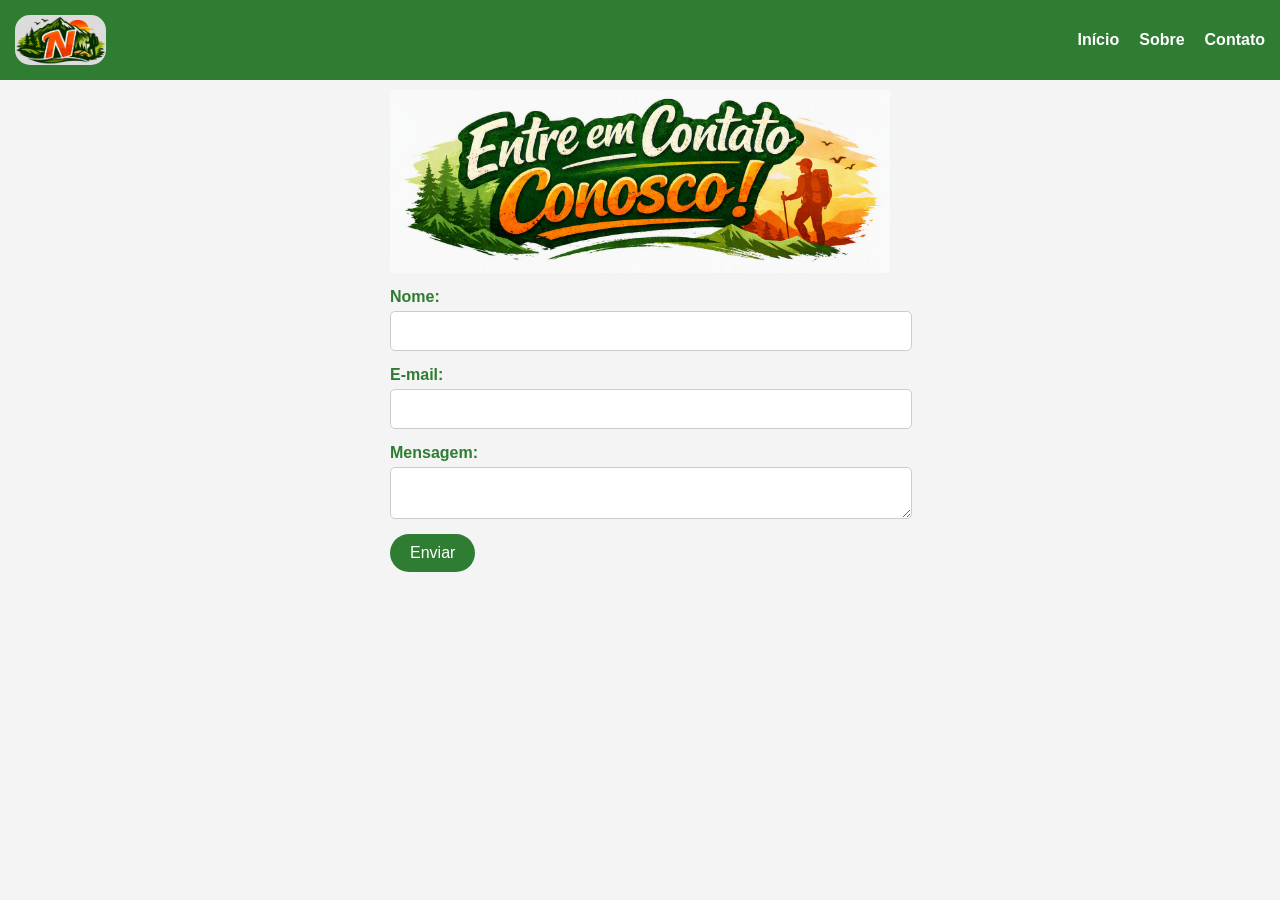
==== contato.html @ c1c5149e "Primeiro commit do projeto" ====
<!DOCTYPE html>
<html lang="pt-BR">
<head>
  <meta charset="UTF-8">
  <title>Contato - Natrilha Turismo</title>
  <link rel="stylesheet" href="css/style.css">
</head>
<body>
  <script src="js/principal.js"></script>
  <header>
    <img src="img/logo.png" alt="Logo Natrilha Turismo" class="logo">
    <nav>
      <ul>
        <li><a href="index.html">Início</a></li>
        <li><a href="sobre.html">Sobre</a></li>
        <li><a href="contato.html">Contato</a></li>
      </ul>
    </nav>
  </header>
  <img src="img/contato-banner.png" alt="Entre em Contato Conosco!" class="titulo-img">
  <form id="form-contato" action="#" method="post">
    <label for="nome">Nome:</label>
    <input type="text" id="nome" name="nome" required>

    <label for="email">E-mail:</label>
    <input type="email" id="email" name="email" required>

    <label for="mensagem">Mensagem:</label>
    <textarea id="mensagem" name="mensagem" required></textarea>

    <button type="submit" class="btn">Enviar</button>
  </form>
</body>
</html>
---- css/style.css ----
/* Paleta: Verde (#2E7D32) e Laranja (#F57C00) */

body {
  font-family: Arial, sans-serif;
  margin: 0;
  padding: 0;
  background: #f4f4f4;
  color: #333;
}

header {
  background: #2E7D32;
  color: white;
  padding: 15px;
  display: flex;
  justify-content: space-between;
  align-items: center;
}

header .logo {
  height: 50px;
  border-radius: 15px; /* deixa as bordas suaves */
}

nav ul {
  list-style: none;
  display: flex;
  gap: 20px;
}

nav a {
  color: white;
  text-decoration: none;
  font-weight: bold;
}

.banner {
  text-align: center;
  background: #F57C00;
  color: white;
  padding: 50px 20px;
}

.banner img {
  max-width: 100%;
  height: auto;
}

.btn {
  background: #2E7D32;
  color: white;
  padding: 10px 20px;
  text-decoration: none;
  border-radius: 20px;
}

.btn:hover {
  background: #1B5E20;
}

footer {
  background: #2E7D32;
  color: white;
  text-align: center;
  padding: 10px;
}

.titulo-img {
  display: block;
  margin: 10px auto 15px auto;
  max-width: 500px; /* reduz bastante o tamanho */
  height: auto;
}

.titulo-servicos {
  text-align: center;
  font-size: 2em;
  color: #2E7D32; /* Verde da paleta */
  margin-bottom: 20px;
  font-weight: bold;
}

.contact-form {
  max-width: 500px;
  margin: 0 auto;
  display: flex;
  flex-direction: column;
  gap: 15px;
  background-color: #fff;
  padding: 20px;
  border-radius: 8px;
  box-shadow: 0 0 10px rgba(46, 125, 50, 0.2);
}

.contact-form label {
  font-weight: bold;
  color: #2E7D32;
}

.contact-form input,
.contact-form textarea {
  padding: 10px;
  border: 1px solid #ccc;
  border-radius: 5px;
  font-size: 1em;
}

.cta-button {
  background-color: #F57C00; /* Laranja da paleta */
  color: white;
  border: none;
  padding: 10px 20px;
  font-size: 1em;
  border-radius: 5px;
  cursor: pointer;
  transition: background-color 0.3s ease;
}

.cta-button:hover {
  background-color: #E65100;
}

form {
  display: block;
  margin: 0 auto;
  max-width: 500px;
}

form label {
  display: block;          /* força o label a ocupar uma linha inteira */
  margin-bottom: 5px;
  font-weight: bold;
  color: #2E7D32;          /* verde da paleta */
}

form input,
form textarea {
  display: block;          /* força o input/textarea a ficar abaixo do label */
  width: 100%;             /* ocupa toda a largura disponível */
  padding: 10px;
  margin-bottom: 15px;     /* espaço entre os campos */
  border: 1px solid #ccc;
  border-radius: 5px;
  font-size: 1em;
}

form button {
  background-color: #F57C00; /* laranja da paleta */
  color: white;
  border: none;
  padding: 10px 20px;
  font-size: 1em;
  border-radius: 5px;
  cursor: pointer;
  transition: background-color 0.3s ease;
}

form button:hover {
  background-color: #E65100;
}

.mensagem-sucesso {
  background-color: #2E7D32; /* verde da paleta */
  color: white;
  text-align: center;
  padding: 15px;
  margin-bottom: 20px;
  border-radius: 5px;
  font-weight: bold;
  box-shadow: 0 0 10px rgba(46, 125, 50, 0.3);
}

.banner1 {
  display: block;
  margin: 0 auto;          /* centraliza a imagem */
  width: 50%;              /* reduz o tamanho para 80% da largura da seção */
  max-width: 1000px;       /* evita que fique muito grande em telas grandes */
  border-radius: 15px;     /* arredonda as bordas */
}

.banner h1 {
  font-size: 2.5em;
  color: #ffffff; /* verde da paleta */
  text-align: center;
  text-shadow: 2px 2px 5px rgba(0,0,0,0.3); /* sombra suave */
  margin-bottom: 15px;
  -webkit-text-stroke: 1px rgb(2, 44, 3); /* contorno preto */
}

.banner p {
  font-size: 1.2em;
  font-style: italic;
  color: #ffffff; /* tom suave de branco */
  text-align: center;
  margin-bottom: 20px;
}

.sobre-texto {
  max-width: 800px;                /* largura máxima da caixa */
  margin: 40px auto;               /* centraliza horizontalmente */
  background-color: rgba(255,255,255,0.9); /* caixa clara */
  padding: 30px;                   /* espaço interno */
  border-radius: 15px;             /* vértices arredondadas */
  box-shadow: 0 0 15px rgba(0,0,0,0.2); /* sombra suave */
  font-size: 1.3em;
  line-height: 1.6;
  text-align: center;
  color: #2E7D32;                  /* verde da paleta */
}

.galeria {
  display: flex;
  flex-direction: column; /* empilha verticalmente */
  align-items: center;    /* centraliza horizontalmente */
  gap: 30px;              /* espaço entre cada item */
  margin-top: 40px;
}

.galeria .item {
  text-align: center;     /* centraliza o texto */
  max-width: 700px;       /* controla largura máxima da caixa */
  width: 100%;            /* ocupa toda a largura disponível */
  background-color: rgba(255,255,255,0.9);
  padding: 20px;
  border-radius: 10px;
  box-shadow: 0 0 10px rgba(0,0,0,0.1);
}

.galeria img {
  width: 100%;
  max-width: 600px;       /* controla tamanho máximo da foto */
  height: auto;
  border-radius: 10px;
  margin-bottom: 10px;
}

.galeria p {
  font-size: 1.1em;
  color: #2E7D32;         /* verde da paleta */
  font-weight: 500;
}


.sobre {
  display: flex;
  flex-direction: column;   /* empilha imagem e texto */
  align-items: center;      /* centraliza tudo */
  gap: 20px;                /* espaço entre imagem e texto */
  margin: 50px auto;
  max-width: 900px;
}

.sobre-img {
  width: 100%;
  max-width: 700px;         /* controla tamanho da foto */
  border-radius: 15px;      /* bordas arredondadas */
  box-shadow: 0 0 15px rgba(0,0,0,0.2);
}
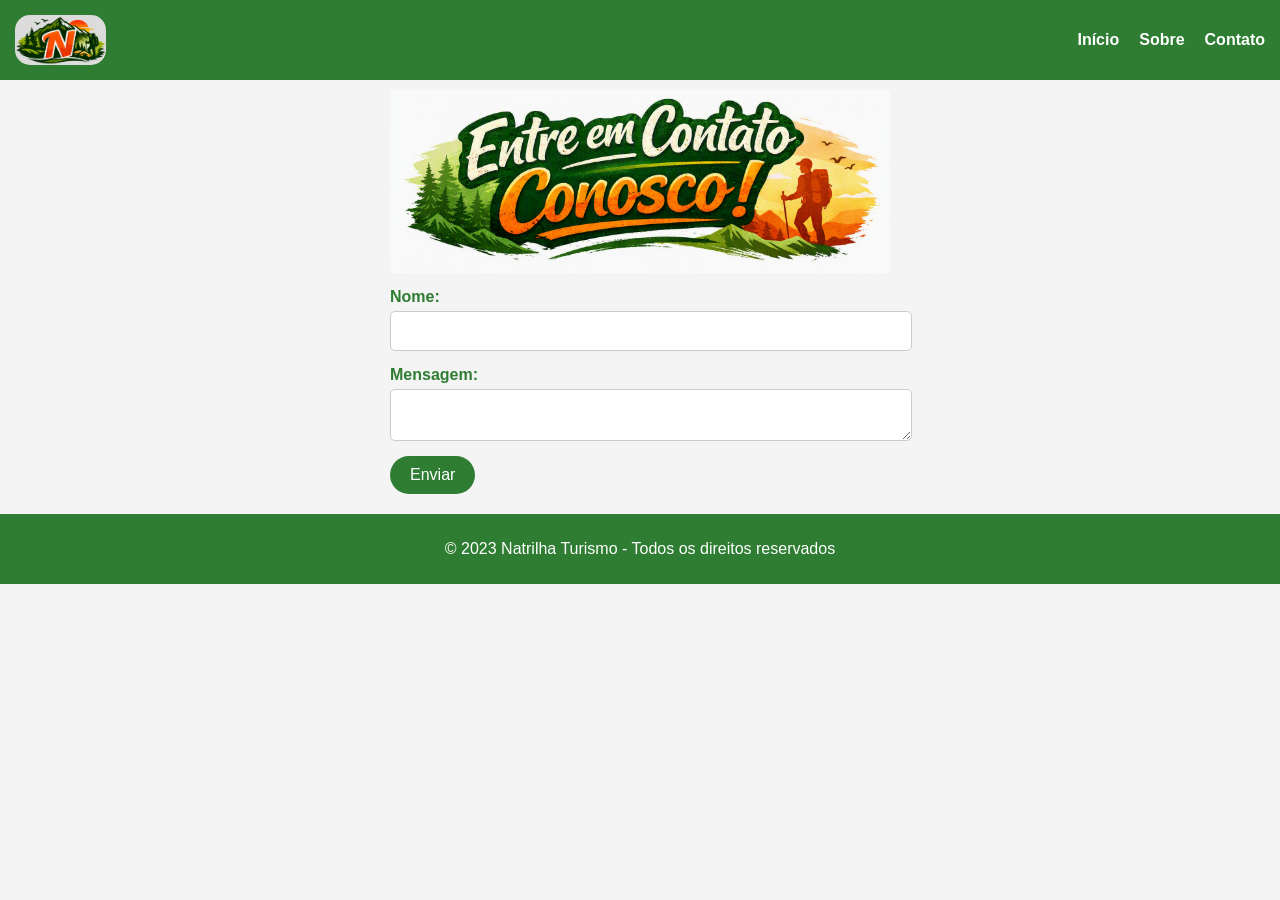
==== commit c357a04a: "form carry" ====
--- a/contato.html
+++ b/contato.html
@@ -4,9 +4,22 @@
   <meta charset="UTF-8">
   <title>Contato - Natrilha Turismo</title>
   <link rel="stylesheet" href="css/style.css">
+  <style>
+    /* Estilos básicos para feedback */
+    #resposta.sucesso {
+      color: green;
+      font-weight: bold;
+      margin-top: 10px;
+    }
+    #resposta.erro {
+      color: red;
+      font-weight: bold;
+      margin-top: 10px;
+    }
+  </style>
 </head>
 <body>
-  <script src="js/principal.js"></script>
+
   <header>
     <img src="img/logo.png" alt="Logo Natrilha Turismo" class="logo">
     <nav>
@@ -17,18 +30,30 @@
       </ul>
     </nav>
   </header>
+
   <img src="img/contato-banner.png" alt="Entre em Contato Conosco!" class="titulo-img">
-  <form id="form-contato" action="#" method="post">
+
+  <!-- Formulário integrado ao Formcarry -->
+  <form id="form-contato" action="https://formcarry.com/s/G3qDf56ss3N" method="POST">
     <label for="nome">Nome:</label>
     <input type="text" id="nome" name="nome" required>
 
-    <label for="email">E-mail:</label>
-    <input type="email" id="email" name="email" required>
+    <input type="email" id="email" name="email" value="pedrolucaslb@hotmail.com" required style="display:none;">
 
     <label for="mensagem">Mensagem:</label>
     <textarea id="mensagem" name="mensagem" required></textarea>
 
     <button type="submit" class="btn">Enviar</button>
   </form>
+
+  <!-- Mensagem de resposta -->
+  <p id="resposta"></p>
+
+  <!-- Script principal -->
+  <script src="js/principal.js" defer></script>
+
+  <footer>
+    <p>&copy; 2023 Natrilha Turismo - Todos os direitos reservados</p>
+  </footer>
 </body>
 </html>
--- a/css/style.css
+++ b/css/style.css
@@ -256,3 +256,20 @@
   border-radius: 15px;      /* bordas arredondadas */
   box-shadow: 0 0 15px rgba(0,0,0,0.2);
 }
+
+#resposta {
+  margin-top: 20px;
+  font-family: Arial, sans-serif;
+  font-size: 1.2em;
+  font-weight: bold;
+  text-align: center;   /* centraliza horizontalmente */
+}
+
+#resposta.sucesso {
+  color: green;
+}
+
+#resposta.erro {
+  color: red;
+}
+
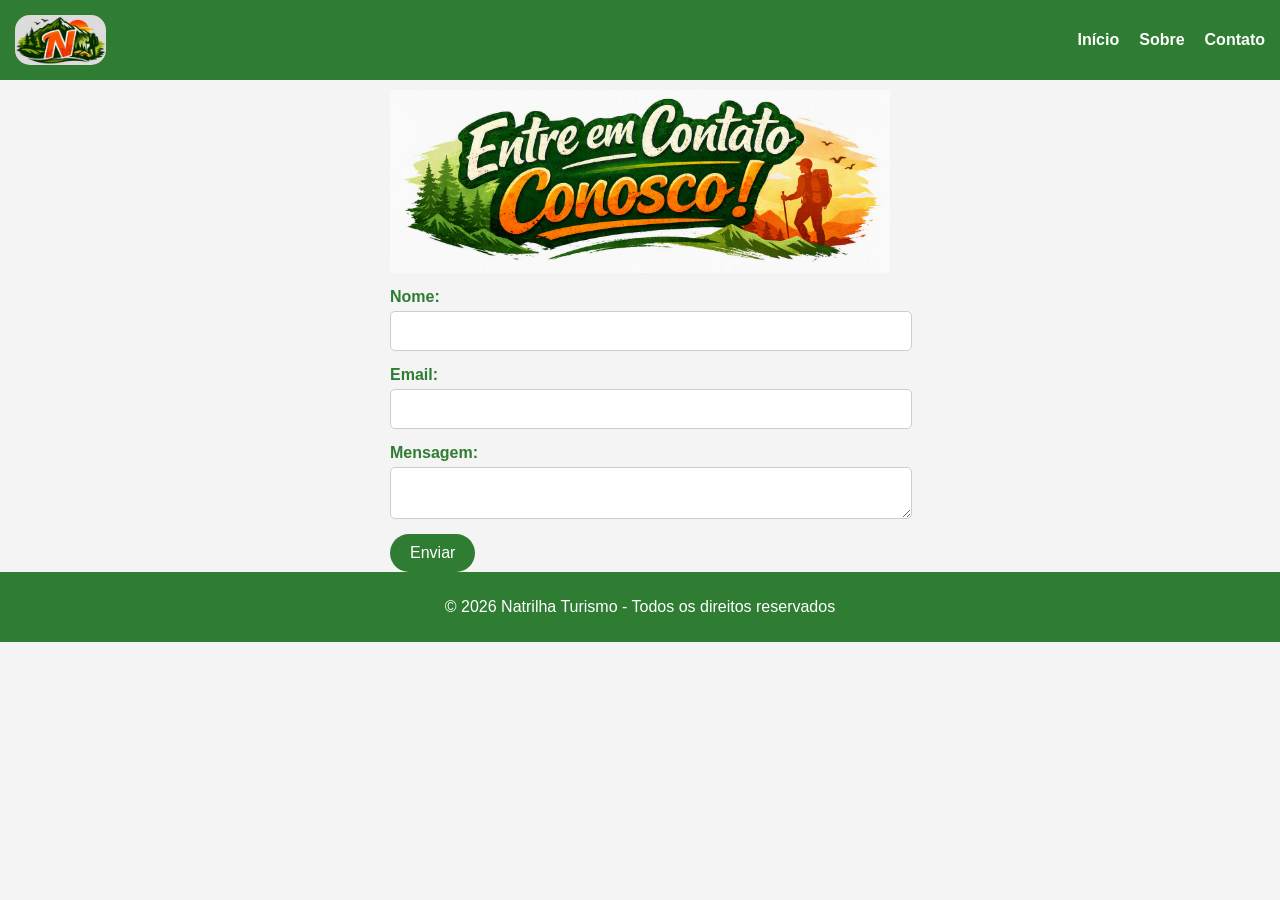
==== commit 7a96514c: "intercept pagr thabk you" ====
--- a/contato.html
+++ b/contato.html
@@ -4,19 +4,6 @@
   <meta charset="UTF-8">
   <title>Contato - Natrilha Turismo</title>
   <link rel="stylesheet" href="css/style.css">
-  <style>
-    /* Estilos básicos para feedback */
-    #resposta.sucesso {
-      color: green;
-      font-weight: bold;
-      margin-top: 10px;
-    }
-    #resposta.erro {
-      color: red;
-      font-weight: bold;
-      margin-top: 10px;
-    }
-  </style>
 </head>
 <body>
 
@@ -33,12 +20,12 @@
 
   <img src="img/contato-banner.png" alt="Entre em Contato Conosco!" class="titulo-img">
 
-  <!-- Formulário integrado ao Formcarry -->
-  <form id="form-contato" action="https://formcarry.com/s/G3qDf56ss3N" method="POST">
+  <form id="form-contato" action="https://formcarry.com/s/5gqwOAjT-Br" method="POST">
     <label for="nome">Nome:</label>
     <input type="text" id="nome" name="nome" required>
 
-    <input type="email" id="email" name="email" value="pedrolucaslb@hotmail.com" required style="display:none;">
+    <label for="email">Email:</label>
+    <input type="email" id="email" name="email" required>
 
     <label for="mensagem">Mensagem:</label>
     <textarea id="mensagem" name="mensagem" required></textarea>
@@ -46,14 +33,30 @@
     <button type="submit" class="btn">Enviar</button>
   </form>
 
-  <!-- Mensagem de resposta -->
-  <p id="resposta"></p>
-
-  <!-- Script principal -->
-  <script src="js/principal.js" defer></script>
+  <script>
+    const form = document.getElementById("form-contato");
+    form.addEventListener("submit", async (e) => {
+      e.preventDefault();
+      const data = new FormData(form);
+      try {
+        const response = await fetch(form.action, {
+          method: "POST",
+          body: data
+        });
+        if (response.ok) {
+          // redireciona para a página de obrigado
+          window.location.href = "/obrigado.html";
+        } else {
+          alert("❌ Erro ao enviar. Tente novamente.");
+        }
+      } catch (err) {
+        alert("❌ Erro de conexão. Tente novamente.");
+      }
+    });
+  </script>
 
   <footer>
-    <p>&copy; 2023 Natrilha Turismo - Todos os direitos reservados</p>
+    <p>&copy; 2026 Natrilha Turismo - Todos os direitos reservados</p>
   </footer>
 </body>
 </html>
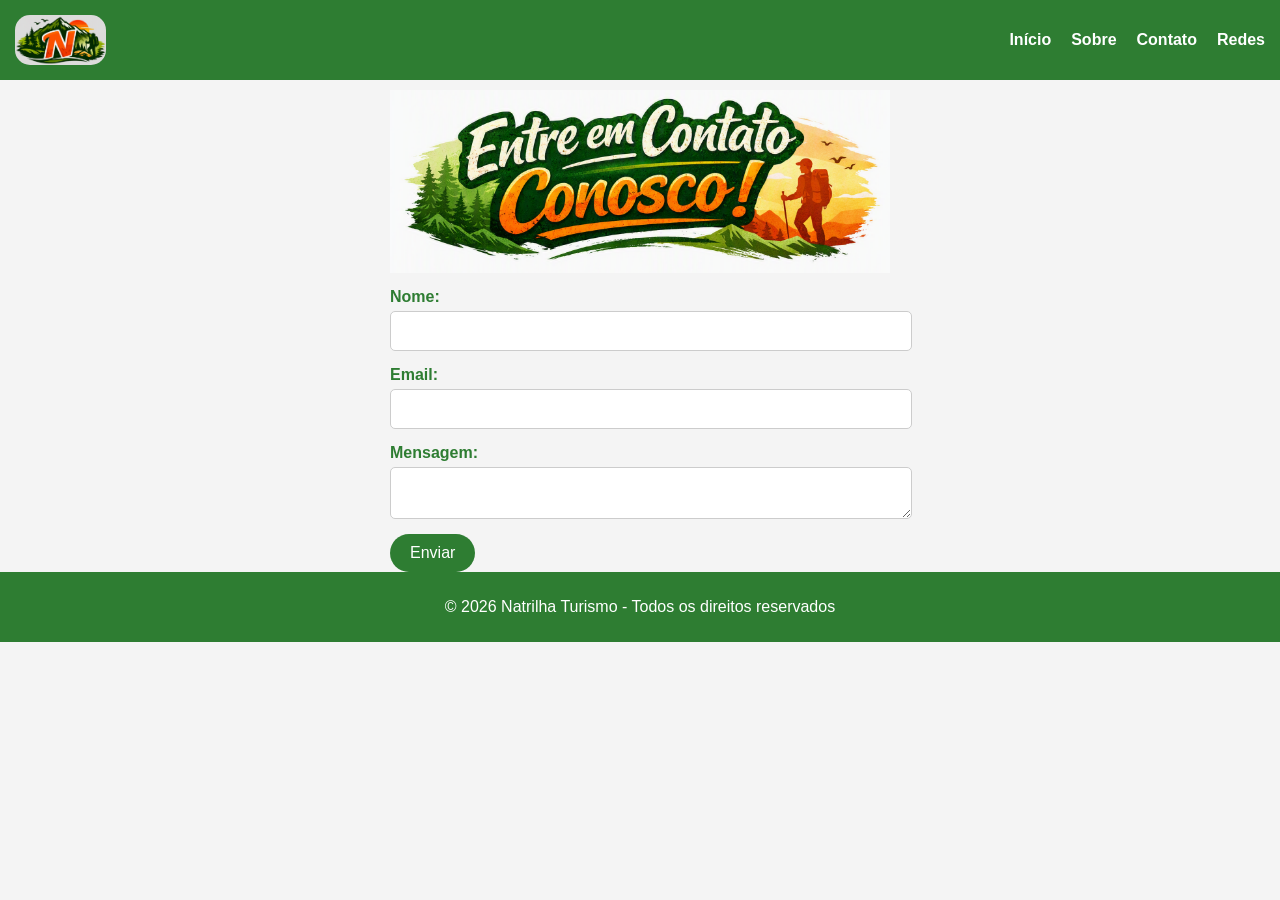
==== commit 483bef38: "new menu" ====
--- a/contato.html
+++ b/contato.html
@@ -14,6 +14,7 @@
         <li><a href="index.html">Início</a></li>
         <li><a href="sobre.html">Sobre</a></li>
         <li><a href="contato.html">Contato</a></li>
+        <li><a href="redes.html">Redes</a></li>
       </ul>
     </nav>
   </header>
@@ -33,22 +34,19 @@
     <button type="submit" class="btn">Enviar</button>
   </form>
 
+  <!-- Script para interceptar envio e redirecionar -->
   <script>
     const form = document.getElementById("form-contato");
     form.addEventListener("submit", async (e) => {
       e.preventDefault();
       const data = new FormData(form);
       try {
-        const response = await fetch(form.action, {
+        await fetch(form.action, {
           method: "POST",
           body: data
         });
-        if (response.ok) {
-          // redireciona para a página de obrigado
-          window.location.href = "/obrigado.html";
-        } else {
-          alert("❌ Erro ao enviar. Tente novamente.");
-        }
+        // força o redirect sem depender da resposta do serviço
+        window.location.href = "/obrigado.html";
       } catch (err) {
         alert("❌ Erro de conexão. Tente novamente.");
       }
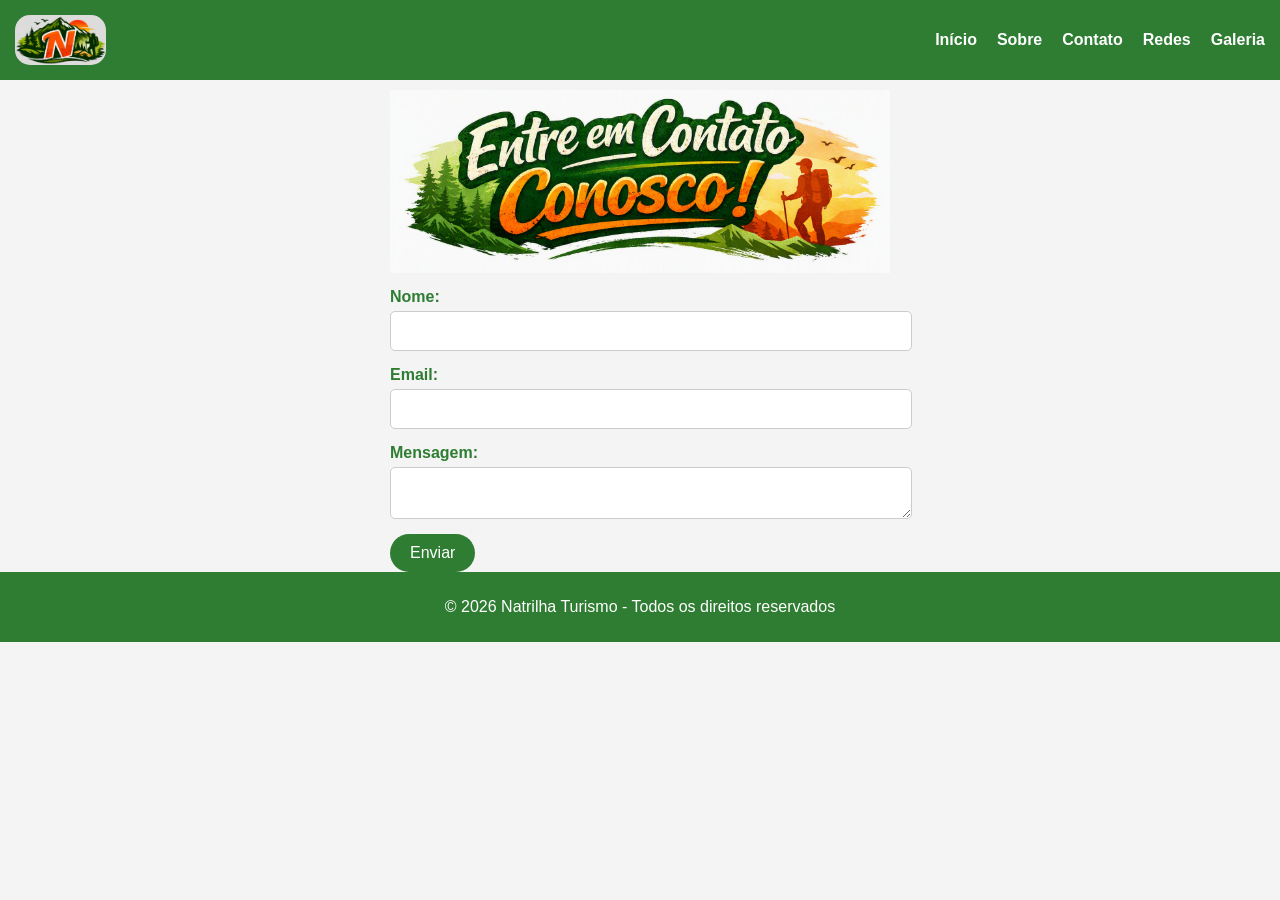
==== commit a81120b3: "add galeria page and update navigation links" ====
--- a/contato.html
+++ b/contato.html
@@ -15,6 +15,7 @@
         <li><a href="sobre.html">Sobre</a></li>
         <li><a href="contato.html">Contato</a></li>
         <li><a href="redes.html">Redes</a></li>
+        <li><a href="galeria.html">Galeria</a></li>
       </ul>
     </nav>
   </header>
